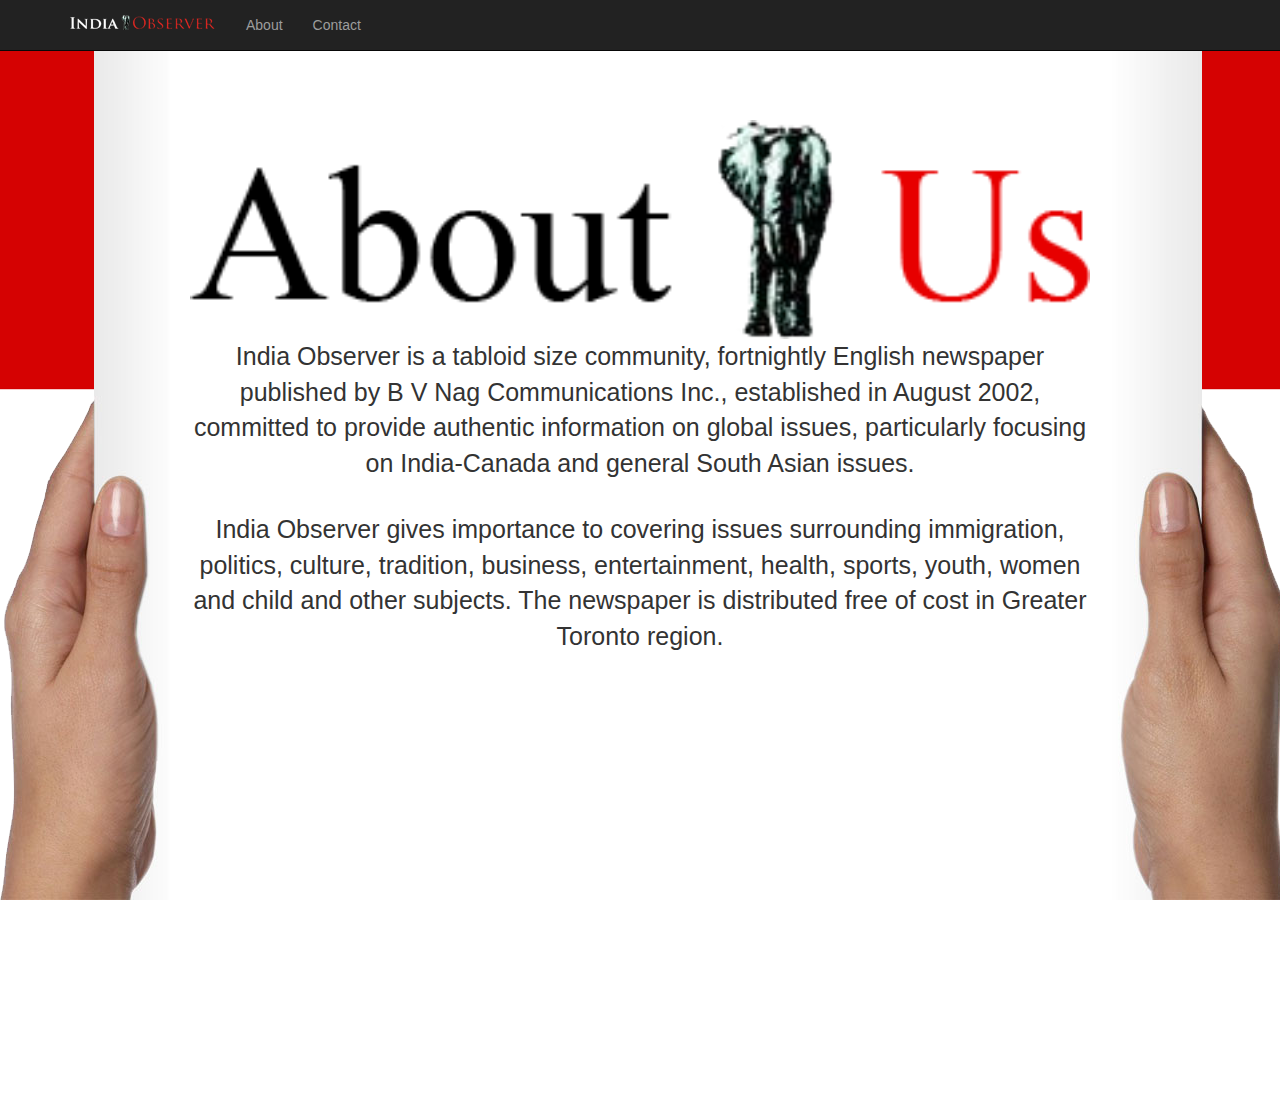
==== about.html @ 33211a0c "Testing 2" ====
<!DOCTYPE html>
<html lang="en">

<head>

    <meta charset="utf-8">
    <meta http-equiv="X-UA-Compatible" content="IE=edge">
    <meta name="viewport" content="width=device-width, initial-scale=1">
    <meta name="description" content="">
    <meta name="author" content="">

    <title>India Observer - About Us</title>
    
    <!-- Bootstrap Core CSS -->
    <link href="css/bootstrap.min.css" rel="stylesheet">
    <!-- Custom CSS -->
    <link href="css/paper.css" rel="stylesheet">

</head>

<body>
    
   <!-- Navigation -->
    <nav class="navbar navbar-inverse navbar-fixed-top" role="navigation">
        <div class="container">
            <!-- Brand and toggle get grouped for better mobile display -->
            <div class="navbar-header">
                <button type="button" class="navbar-toggle" data-toggle="collapse" data-target="#bs-example-navbar-collapse-1">
                    <span class="sr-only">Toggle navigation</span>
                    <span class="icon-bar"></span>
                    <span class="icon-bar"></span>
                    <span class="icon-bar"></span>
                </button>
                <a class="navbar-brand" href="index.html">
                    <img src="../img/logo.png" alt="">
                </a>
            </div>
            <!-- Collect the nav links, forms, and other content for toggling -->
            <div class="collapse navbar-collapse" id="bs-example-navbar-collapse-1">
                <ul class="nav navbar-nav">
                    <li>
                        <a href="about.html">About</a>
                    </li>
                    <li>
                        <a href="contact.html">Contact</a>
                    </li>
                </ul>
            </div>
            <!-- /.navbar-collapse -->
        </div>
        <!-- /.container -->
    </nav>
    
    
    <div class="hands">
    <div class="paper">
        <p>
            <img src="../img/aboutus.png" alt="about">
            India Observer is a tabloid size community, fortnightly English newspaper published by B V Nag Communications Inc., established in August 2002, committed to provide authentic information on global issues, particularly focusing on India-Canada and general South Asian issues.
<br><p>  </p><br><p>
India Observer gives importance to covering issues surrounding immigration, politics, culture, tradition, business, entertainment, health, sports, youth, women and child and other subjects. The newspaper is distributed free of cost in Greater Toronto region.
        </p>   
    </div>    
    </div>

</body>

</html>
---- css/paper.css ----
body
{
    background:url(../img/red.png) fixed; 
    background-repeat: repeat-x; 
    width: 100%;
    height: 100%;
}

.hands{
    padding-top: 100px;
    background:url(../img/bg.png) no-repeat bottom fixed;
}
    	
.paper{
    margin-left: auto;
    margin-right: auto;
    width: 900px;
    min-height: 1000px;
    padding-bottom: 0px;
    padding-top: 20px;

}
.paper img{
    width: 100%;   
}


p {
    text-align: center;
    font-size: 25px;
}
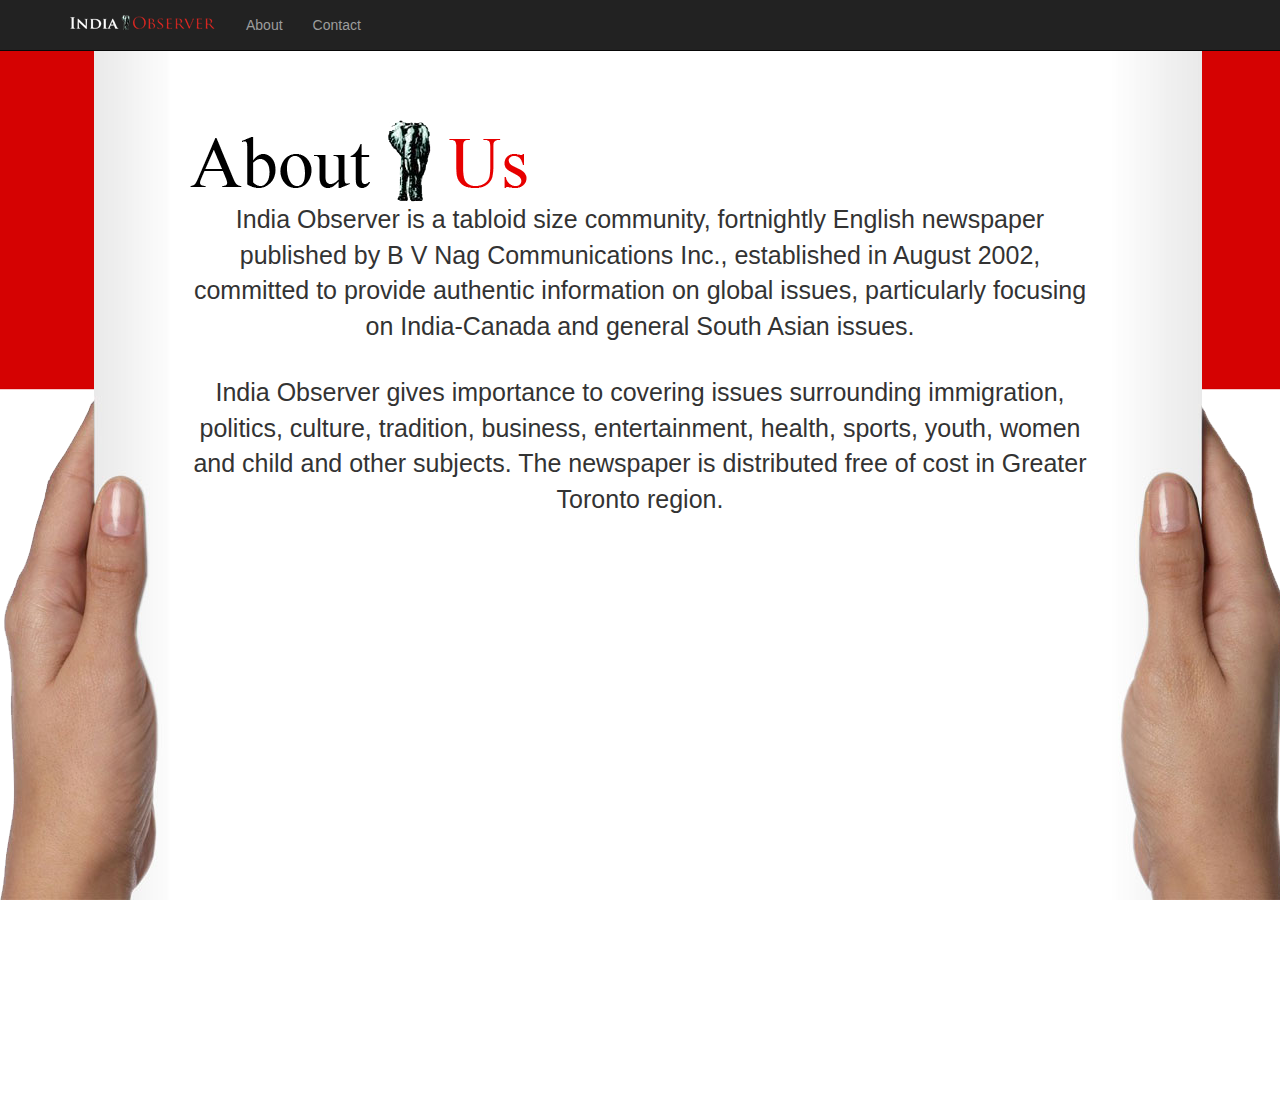
==== commit 3c9284a1: "Updated" ====
--- a/about.html
+++ b/about.html
@@ -54,8 +54,9 @@
     
     <div class="hands">
     <div class="paper">
-        <p>
-            <img src="../img/aboutus.png" alt="about">
+                <div class="logo">
+            <img src="../img/aboutus.png" alt="about"></div>
+                    <p>
             India Observer is a tabloid size community, fortnightly English newspaper published by B V Nag Communications Inc., established in August 2002, committed to provide authentic information on global issues, particularly focusing on India-Canada and general South Asian issues.
 <br><p>  </p><br><p>
 India Observer gives importance to covering issues surrounding immigration, politics, culture, tradition, business, entertainment, health, sports, youth, women and child and other subjects. The newspaper is distributed free of cost in Greater Toronto region.
--- a/css/paper.css
+++ b/css/paper.css
@@ -28,4 +28,11 @@
 p {
     text-align: center;
     font-size: 25px;
+}
+
+.logo img{
+	margin-left: auto;
+	margin-right: auto;
+	width:337px;
+	height: 82px;
 }